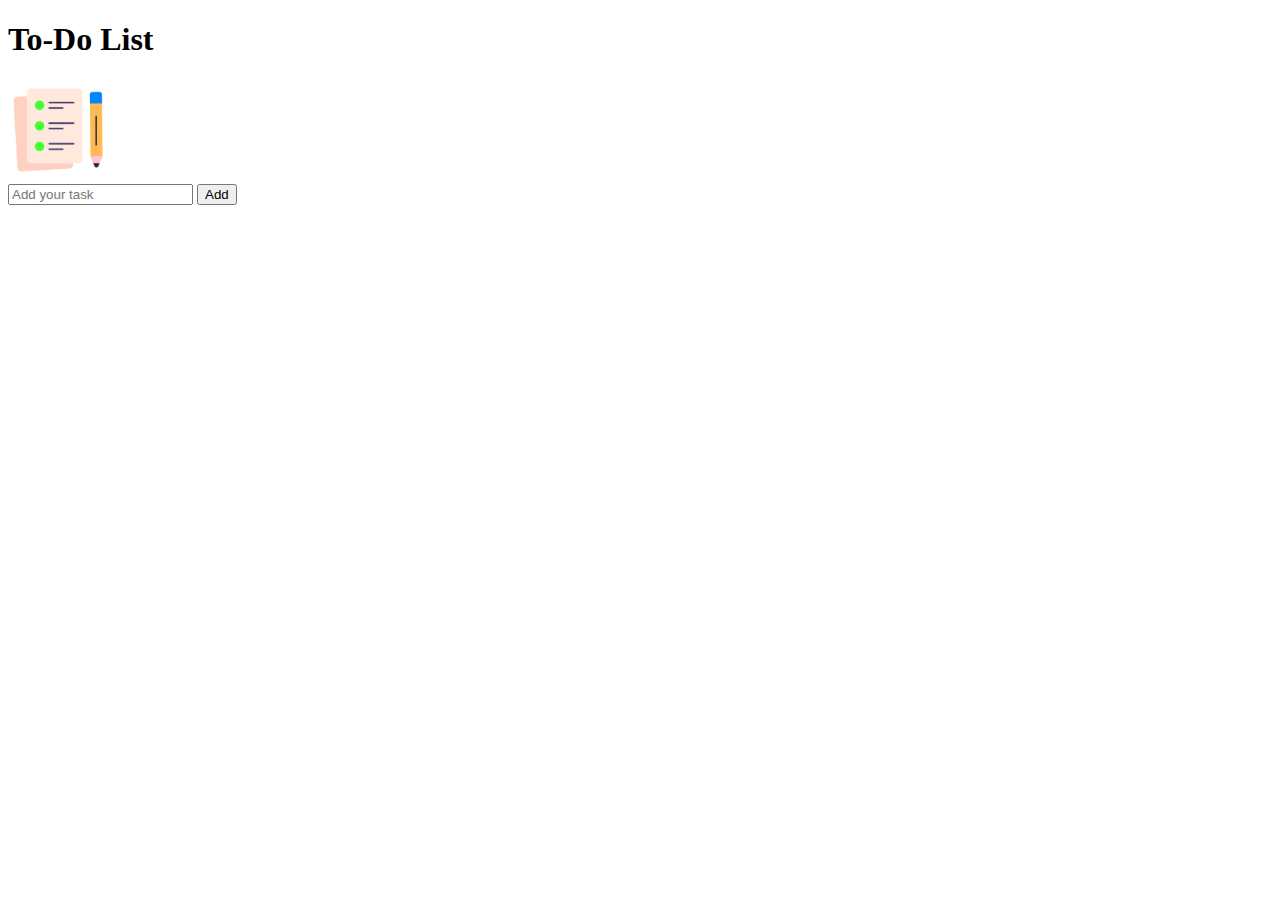
==== To-Do List Application/index.html @ 96cf94ab "Move index.html file out of dest folder, updated relative links. Moved 'index.html' out of the 'dest" ====
<!DOCTYPE html>
<html lang="en">

<head>
    <meta charset="UTF-8">
    <meta name="viewport" content="width=device-width, initial-scale=1.0">
    <link rel="stylesheet" href="./style.css">
    <title>To-Do List App</title>
</head>

<body class="bg-gradient-to-tl from-blue-900 to-purple-900 w-screen min-h-screen flex justify-center items-start overflow-x-hidden">

    <!-- To-Do list container starts here -->
    <div class="px-8 pt-8 pb-4 my-10 bg-white rounded-xl">

        <!-- Heading & Icon -->
        <header class="flex gap-2 mb-4">
            <h1 class="font-bold text-2xl">To-Do List</h1>
            <img src="./Assets/images/icon.png" class="w-7">
        </header>

        <!-- Input Box & Button -->
        <div>
            <input type="text" placeholder="Add your task" spellcheck="false" id="inputBox"
                class="w-80 outline-none border-none p-4 pl-6 rounded-l-full bg-gray-200">
            <button class="font-bold tracking-widest bg-blue-500 py-4 px-10 rounded-r-full 
            active:scale-95 active:bg-blue-600" id="addBtn">Add</button>
        </div>

        <!-- Task List container -->
        <div id="taskContainer">

            <!-- Task List added dynamically -->
        </div>
    </div>
    <!-- To-Do list container ends here -->

    <script src="./main.js"></script>
</body>

</html>
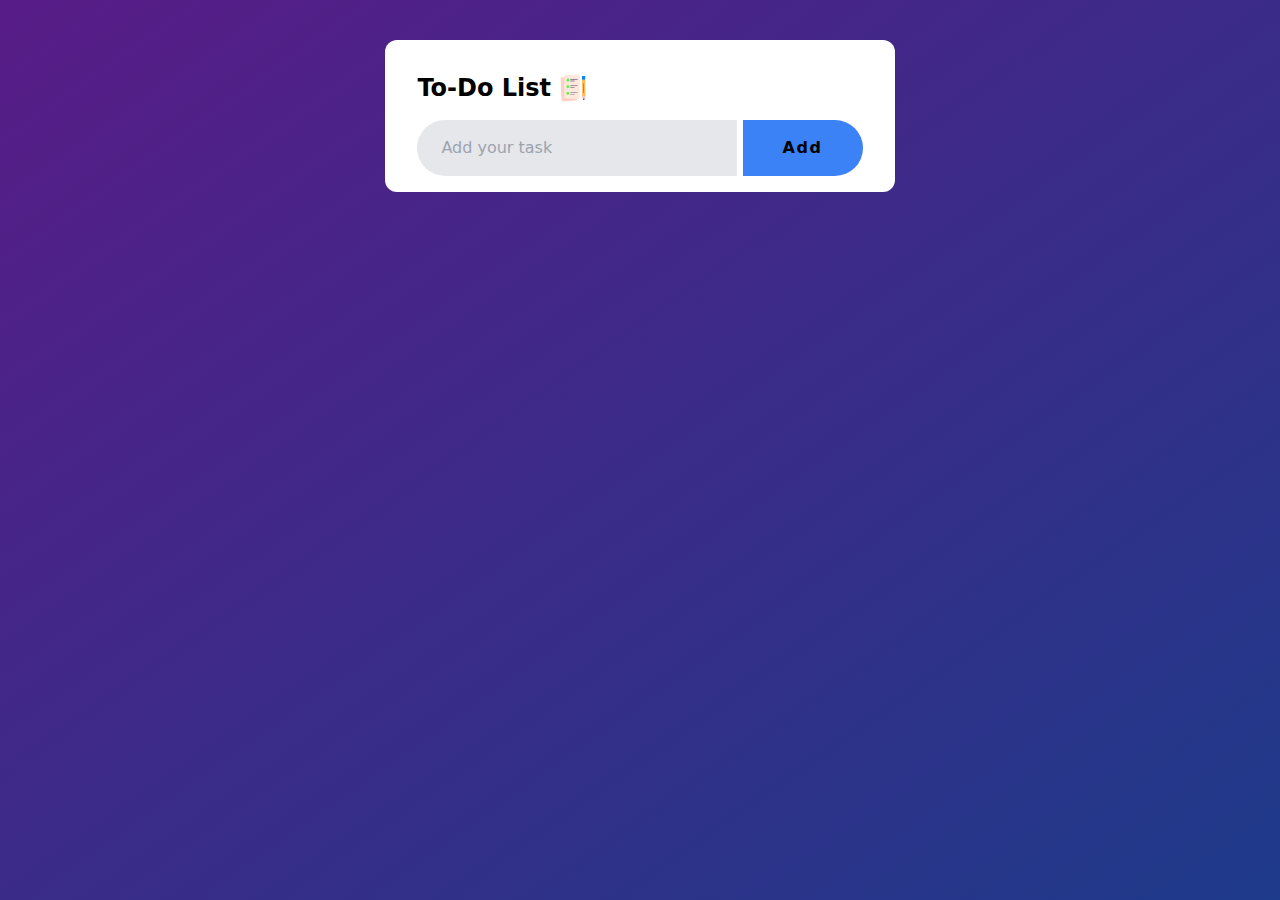
==== commit 3748e81b: "Updated relative links of 'style.css' and 'main.js' in 'index.html' to reflect the new file location" ====
--- a/To-Do List Application/index.html
+++ b/To-Do List Application/index.html
@@ -4,7 +4,7 @@
 <head>
     <meta charset="UTF-8">
     <meta name="viewport" content="width=device-width, initial-scale=1.0">
-    <link rel="stylesheet" href="./style.css">
+    <link rel="stylesheet" href="./dest/style.css">
     <title>To-Do List App</title>
 </head>
 
@@ -35,7 +35,7 @@
     </div>
     <!-- To-Do list container ends here -->
 
-    <script src="./main.js"></script>
+    <script src="./dest/main.js"></script>
 </body>
 
 </html>--- a/To-Do List Application/dest/style.css
+++ b/To-Do List Application/dest/style.css
@@ -0,0 +1,832 @@
+/*
+! tailwindcss v3.4.1 | MIT License | https://tailwindcss.com
+*/
+
+/*
+1. Prevent padding and border from affecting element width. (https://github.com/mozdevs/cssremedy/issues/4)
+2. Allow adding a border to an element by just adding a border-width. (https://github.com/tailwindcss/tailwindcss/pull/116)
+*/
+
+*,
+::before,
+::after {
+  box-sizing: border-box;
+  /* 1 */
+  border-width: 0;
+  /* 2 */
+  border-style: solid;
+  /* 2 */
+  border-color: #e5e7eb;
+  /* 2 */
+}
+
+::before,
+::after {
+  --tw-content: '';
+}
+
+/*
+1. Use a consistent sensible line-height in all browsers.
+2. Prevent adjustments of font size after orientation changes in iOS.
+3. Use a more readable tab size.
+4. Use the user's configured `sans` font-family by default.
+5. Use the user's configured `sans` font-feature-settings by default.
+6. Use the user's configured `sans` font-variation-settings by default.
+7. Disable tap highlights on iOS
+*/
+
+html,
+:host {
+  line-height: 1.5;
+  /* 1 */
+  -webkit-text-size-adjust: 100%;
+  /* 2 */
+  -moz-tab-size: 4;
+  /* 3 */
+  -o-tab-size: 4;
+     tab-size: 4;
+  /* 3 */
+  font-family: ui-sans-serif, system-ui, sans-serif, "Apple Color Emoji", "Segoe UI Emoji", "Segoe UI Symbol", "Noto Color Emoji";
+  /* 4 */
+  font-feature-settings: normal;
+  /* 5 */
+  font-variation-settings: normal;
+  /* 6 */
+  -webkit-tap-highlight-color: transparent;
+  /* 7 */
+}
+
+/*
+1. Remove the margin in all browsers.
+2. Inherit line-height from `html` so users can set them as a class directly on the `html` element.
+*/
+
+body {
+  margin: 0;
+  /* 1 */
+  line-height: inherit;
+  /* 2 */
+}
+
+/*
+1. Add the correct height in Firefox.
+2. Correct the inheritance of border color in Firefox. (https://bugzilla.mozilla.org/show_bug.cgi?id=190655)
+3. Ensure horizontal rules are visible by default.
+*/
+
+hr {
+  height: 0;
+  /* 1 */
+  color: inherit;
+  /* 2 */
+  border-top-width: 1px;
+  /* 3 */
+}
+
+/*
+Add the correct text decoration in Chrome, Edge, and Safari.
+*/
+
+abbr:where([title]) {
+  -webkit-text-decoration: underline dotted;
+          text-decoration: underline dotted;
+}
+
+/*
+Remove the default font size and weight for headings.
+*/
+
+h1,
+h2,
+h3,
+h4,
+h5,
+h6 {
+  font-size: inherit;
+  font-weight: inherit;
+}
+
+/*
+Reset links to optimize for opt-in styling instead of opt-out.
+*/
+
+a {
+  color: inherit;
+  text-decoration: inherit;
+}
+
+/*
+Add the correct font weight in Edge and Safari.
+*/
+
+b,
+strong {
+  font-weight: bolder;
+}
+
+/*
+1. Use the user's configured `mono` font-family by default.
+2. Use the user's configured `mono` font-feature-settings by default.
+3. Use the user's configured `mono` font-variation-settings by default.
+4. Correct the odd `em` font sizing in all browsers.
+*/
+
+code,
+kbd,
+samp,
+pre {
+  font-family: ui-monospace, SFMono-Regular, Menlo, Monaco, Consolas, "Liberation Mono", "Courier New", monospace;
+  /* 1 */
+  font-feature-settings: normal;
+  /* 2 */
+  font-variation-settings: normal;
+  /* 3 */
+  font-size: 1em;
+  /* 4 */
+}
+
+/*
+Add the correct font size in all browsers.
+*/
+
+small {
+  font-size: 80%;
+}
+
+/*
+Prevent `sub` and `sup` elements from affecting the line height in all browsers.
+*/
+
+sub,
+sup {
+  font-size: 75%;
+  line-height: 0;
+  position: relative;
+  vertical-align: baseline;
+}
+
+sub {
+  bottom: -0.25em;
+}
+
+sup {
+  top: -0.5em;
+}
+
+/*
+1. Remove text indentation from table contents in Chrome and Safari. (https://bugs.chromium.org/p/chromium/issues/detail?id=999088, https://bugs.webkit.org/show_bug.cgi?id=201297)
+2. Correct table border color inheritance in all Chrome and Safari. (https://bugs.chromium.org/p/chromium/issues/detail?id=935729, https://bugs.webkit.org/show_bug.cgi?id=195016)
+3. Remove gaps between table borders by default.
+*/
+
+table {
+  text-indent: 0;
+  /* 1 */
+  border-color: inherit;
+  /* 2 */
+  border-collapse: collapse;
+  /* 3 */
+}
+
+/*
+1. Change the font styles in all browsers.
+2. Remove the margin in Firefox and Safari.
+3. Remove default padding in all browsers.
+*/
+
+button,
+input,
+optgroup,
+select,
+textarea {
+  font-family: inherit;
+  /* 1 */
+  font-feature-settings: inherit;
+  /* 1 */
+  font-variation-settings: inherit;
+  /* 1 */
+  font-size: 100%;
+  /* 1 */
+  font-weight: inherit;
+  /* 1 */
+  line-height: inherit;
+  /* 1 */
+  color: inherit;
+  /* 1 */
+  margin: 0;
+  /* 2 */
+  padding: 0;
+  /* 3 */
+}
+
+/*
+Remove the inheritance of text transform in Edge and Firefox.
+*/
+
+button,
+select {
+  text-transform: none;
+}
+
+/*
+1. Correct the inability to style clickable types in iOS and Safari.
+2. Remove default button styles.
+*/
+
+button,
+[type='button'],
+[type='reset'],
+[type='submit'] {
+  -webkit-appearance: button;
+  /* 1 */
+  background-color: transparent;
+  /* 2 */
+  background-image: none;
+  /* 2 */
+}
+
+/*
+Use the modern Firefox focus style for all focusable elements.
+*/
+
+:-moz-focusring {
+  outline: auto;
+}
+
+/*
+Remove the additional `:invalid` styles in Firefox. (https://github.com/mozilla/gecko-dev/blob/2f9eacd9d3d995c937b4251a5557d95d494c9be1/layout/style/res/forms.css#L728-L737)
+*/
+
+:-moz-ui-invalid {
+  box-shadow: none;
+}
+
+/*
+Add the correct vertical alignment in Chrome and Firefox.
+*/
+
+progress {
+  vertical-align: baseline;
+}
+
+/*
+Correct the cursor style of increment and decrement buttons in Safari.
+*/
+
+::-webkit-inner-spin-button,
+::-webkit-outer-spin-button {
+  height: auto;
+}
+
+/*
+1. Correct the odd appearance in Chrome and Safari.
+2. Correct the outline style in Safari.
+*/
+
+[type='search'] {
+  -webkit-appearance: textfield;
+  /* 1 */
+  outline-offset: -2px;
+  /* 2 */
+}
+
+/*
+Remove the inner padding in Chrome and Safari on macOS.
+*/
+
+::-webkit-search-decoration {
+  -webkit-appearance: none;
+}
+
+/*
+1. Correct the inability to style clickable types in iOS and Safari.
+2. Change font properties to `inherit` in Safari.
+*/
+
+::-webkit-file-upload-button {
+  -webkit-appearance: button;
+  /* 1 */
+  font: inherit;
+  /* 2 */
+}
+
+/*
+Add the correct display in Chrome and Safari.
+*/
+
+summary {
+  display: list-item;
+}
+
+/*
+Removes the default spacing and border for appropriate elements.
+*/
+
+blockquote,
+dl,
+dd,
+h1,
+h2,
+h3,
+h4,
+h5,
+h6,
+hr,
+figure,
+p,
+pre {
+  margin: 0;
+}
+
+fieldset {
+  margin: 0;
+  padding: 0;
+}
+
+legend {
+  padding: 0;
+}
+
+ol,
+ul,
+menu {
+  list-style: none;
+  margin: 0;
+  padding: 0;
+}
+
+/*
+Reset default styling for dialogs.
+*/
+
+dialog {
+  padding: 0;
+}
+
+/*
+Prevent resizing textareas horizontally by default.
+*/
+
+textarea {
+  resize: vertical;
+}
+
+/*
+1. Reset the default placeholder opacity in Firefox. (https://github.com/tailwindlabs/tailwindcss/issues/3300)
+2. Set the default placeholder color to the user's configured gray 400 color.
+*/
+
+input::-moz-placeholder, textarea::-moz-placeholder {
+  opacity: 1;
+  /* 1 */
+  color: #9ca3af;
+  /* 2 */
+}
+
+input::placeholder,
+textarea::placeholder {
+  opacity: 1;
+  /* 1 */
+  color: #9ca3af;
+  /* 2 */
+}
+
+/*
+Set the default cursor for buttons.
+*/
+
+button,
+[role="button"] {
+  cursor: pointer;
+}
+
+/*
+Make sure disabled buttons don't get the pointer cursor.
+*/
+
+:disabled {
+  cursor: default;
+}
+
+/*
+1. Make replaced elements `display: block` by default. (https://github.com/mozdevs/cssremedy/issues/14)
+2. Add `vertical-align: middle` to align replaced elements more sensibly by default. (https://github.com/jensimmons/cssremedy/issues/14#issuecomment-634934210)
+   This can trigger a poorly considered lint error in some tools but is included by design.
+*/
+
+img,
+svg,
+video,
+canvas,
+audio,
+iframe,
+embed,
+object {
+  display: block;
+  /* 1 */
+  vertical-align: middle;
+  /* 2 */
+}
+
+/*
+Constrain images and videos to the parent width and preserve their intrinsic aspect ratio. (https://github.com/mozdevs/cssremedy/issues/14)
+*/
+
+img,
+video {
+  max-width: 100%;
+  height: auto;
+}
+
+/* Make elements with the HTML hidden attribute stay hidden by default */
+
+[hidden] {
+  display: none;
+}
+
+*, ::before, ::after {
+  --tw-border-spacing-x: 0;
+  --tw-border-spacing-y: 0;
+  --tw-translate-x: 0;
+  --tw-translate-y: 0;
+  --tw-rotate: 0;
+  --tw-skew-x: 0;
+  --tw-skew-y: 0;
+  --tw-scale-x: 1;
+  --tw-scale-y: 1;
+  --tw-pan-x:  ;
+  --tw-pan-y:  ;
+  --tw-pinch-zoom:  ;
+  --tw-scroll-snap-strictness: proximity;
+  --tw-gradient-from-position:  ;
+  --tw-gradient-via-position:  ;
+  --tw-gradient-to-position:  ;
+  --tw-ordinal:  ;
+  --tw-slashed-zero:  ;
+  --tw-numeric-figure:  ;
+  --tw-numeric-spacing:  ;
+  --tw-numeric-fraction:  ;
+  --tw-ring-inset:  ;
+  --tw-ring-offset-width: 0px;
+  --tw-ring-offset-color: #fff;
+  --tw-ring-color: rgb(59 130 246 / 0.5);
+  --tw-ring-offset-shadow: 0 0 #0000;
+  --tw-ring-shadow: 0 0 #0000;
+  --tw-shadow: 0 0 #0000;
+  --tw-shadow-colored: 0 0 #0000;
+  --tw-blur:  ;
+  --tw-brightness:  ;
+  --tw-contrast:  ;
+  --tw-grayscale:  ;
+  --tw-hue-rotate:  ;
+  --tw-invert:  ;
+  --tw-saturate:  ;
+  --tw-sepia:  ;
+  --tw-drop-shadow:  ;
+  --tw-backdrop-blur:  ;
+  --tw-backdrop-brightness:  ;
+  --tw-backdrop-contrast:  ;
+  --tw-backdrop-grayscale:  ;
+  --tw-backdrop-hue-rotate:  ;
+  --tw-backdrop-invert:  ;
+  --tw-backdrop-opacity:  ;
+  --tw-backdrop-saturate:  ;
+  --tw-backdrop-sepia:  ;
+}
+
+::backdrop {
+  --tw-border-spacing-x: 0;
+  --tw-border-spacing-y: 0;
+  --tw-translate-x: 0;
+  --tw-translate-y: 0;
+  --tw-rotate: 0;
+  --tw-skew-x: 0;
+  --tw-skew-y: 0;
+  --tw-scale-x: 1;
+  --tw-scale-y: 1;
+  --tw-pan-x:  ;
+  --tw-pan-y:  ;
+  --tw-pinch-zoom:  ;
+  --tw-scroll-snap-strictness: proximity;
+  --tw-gradient-from-position:  ;
+  --tw-gradient-via-position:  ;
+  --tw-gradient-to-position:  ;
+  --tw-ordinal:  ;
+  --tw-slashed-zero:  ;
+  --tw-numeric-figure:  ;
+  --tw-numeric-spacing:  ;
+  --tw-numeric-fraction:  ;
+  --tw-ring-inset:  ;
+  --tw-ring-offset-width: 0px;
+  --tw-ring-offset-color: #fff;
+  --tw-ring-color: rgb(59 130 246 / 0.5);
+  --tw-ring-offset-shadow: 0 0 #0000;
+  --tw-ring-shadow: 0 0 #0000;
+  --tw-shadow: 0 0 #0000;
+  --tw-shadow-colored: 0 0 #0000;
+  --tw-blur:  ;
+  --tw-brightness:  ;
+  --tw-contrast:  ;
+  --tw-grayscale:  ;
+  --tw-hue-rotate:  ;
+  --tw-invert:  ;
+  --tw-saturate:  ;
+  --tw-sepia:  ;
+  --tw-drop-shadow:  ;
+  --tw-backdrop-blur:  ;
+  --tw-backdrop-brightness:  ;
+  --tw-backdrop-contrast:  ;
+  --tw-backdrop-grayscale:  ;
+  --tw-backdrop-hue-rotate:  ;
+  --tw-backdrop-invert:  ;
+  --tw-backdrop-opacity:  ;
+  --tw-backdrop-saturate:  ;
+  --tw-backdrop-sepia:  ;
+}
+
+.container {
+  width: 100%;
+}
+
+@media (min-width: 640px) {
+  .container {
+    max-width: 640px;
+  }
+}
+
+@media (min-width: 768px) {
+  .container {
+    max-width: 768px;
+  }
+}
+
+@media (min-width: 1024px) {
+  .container {
+    max-width: 1024px;
+  }
+}
+
+@media (min-width: 1280px) {
+  .container {
+    max-width: 1280px;
+  }
+}
+
+@media (min-width: 1536px) {
+  .container {
+    max-width: 1536px;
+  }
+}
+
+.my-10 {
+  margin-top: 2.5rem;
+  margin-bottom: 2.5rem;
+}
+
+.mb-4 {
+  margin-bottom: 1rem;
+}
+
+.mr-2 {
+  margin-right: 0.5rem;
+}
+
+.mt-2 {
+  margin-top: 0.5rem;
+}
+
+.flex {
+  display: flex;
+}
+
+.h-6 {
+  height: 1.5rem;
+}
+
+.min-h-screen {
+  min-height: 100vh;
+}
+
+.w-5 {
+  width: 1.25rem;
+}
+
+.w-6 {
+  width: 1.5rem;
+}
+
+.w-7 {
+  width: 1.75rem;
+}
+
+.w-80 {
+  width: 20rem;
+}
+
+.w-\[440px\] {
+  width: 440px;
+}
+
+.w-screen {
+  width: 100vw;
+}
+
+.flex-shrink-0 {
+  flex-shrink: 0;
+}
+
+.flex-grow {
+  flex-grow: 1;
+}
+
+.flex-grow-0 {
+  flex-grow: 0;
+}
+
+.cursor-none {
+  cursor: none;
+}
+
+.cursor-default {
+  cursor: default;
+}
+
+.items-start {
+  align-items: flex-start;
+}
+
+.items-center {
+  align-items: center;
+}
+
+.justify-center {
+  justify-content: center;
+}
+
+.gap-2 {
+  gap: 0.5rem;
+}
+
+.overflow-x-hidden {
+  overflow-x: hidden;
+}
+
+.rounded-2xl {
+  border-radius: 1rem;
+}
+
+.rounded-full {
+  border-radius: 9999px;
+}
+
+.rounded-xl {
+  border-radius: 0.75rem;
+}
+
+.rounded-l-full {
+  border-top-left-radius: 9999px;
+  border-bottom-left-radius: 9999px;
+}
+
+.rounded-r-full {
+  border-top-right-radius: 9999px;
+  border-bottom-right-radius: 9999px;
+}
+
+.border-none {
+  border-style: none;
+}
+
+.bg-blue-100 {
+  --tw-bg-opacity: 1;
+  background-color: rgb(219 234 254 / var(--tw-bg-opacity));
+}
+
+.bg-blue-500 {
+  --tw-bg-opacity: 1;
+  background-color: rgb(59 130 246 / var(--tw-bg-opacity));
+}
+
+.bg-gray-200 {
+  --tw-bg-opacity: 1;
+  background-color: rgb(229 231 235 / var(--tw-bg-opacity));
+}
+
+.bg-white {
+  --tw-bg-opacity: 1;
+  background-color: rgb(255 255 255 / var(--tw-bg-opacity));
+}
+
+.bg-gradient-to-tl {
+  background-image: linear-gradient(to top left, var(--tw-gradient-stops));
+}
+
+.from-blue-900 {
+  --tw-gradient-from: #1e3a8a var(--tw-gradient-from-position);
+  --tw-gradient-to: rgb(30 58 138 / 0) var(--tw-gradient-to-position);
+  --tw-gradient-stops: var(--tw-gradient-from), var(--tw-gradient-to);
+}
+
+.to-purple-900 {
+  --tw-gradient-to: #581c87 var(--tw-gradient-to-position);
+}
+
+.p-2 {
+  padding: 0.5rem;
+}
+
+.p-4 {
+  padding: 1rem;
+}
+
+.px-10 {
+  padding-left: 2.5rem;
+  padding-right: 2.5rem;
+}
+
+.px-8 {
+  padding-left: 2rem;
+  padding-right: 2rem;
+}
+
+.py-4 {
+  padding-top: 1rem;
+  padding-bottom: 1rem;
+}
+
+.pb-1 {
+  padding-bottom: 0.25rem;
+}
+
+.pb-4 {
+  padding-bottom: 1rem;
+}
+
+.pl-6 {
+  padding-left: 1.5rem;
+}
+
+.pt-8 {
+  padding-top: 2rem;
+}
+
+.text-2xl {
+  font-size: 1.5rem;
+  line-height: 2rem;
+}
+
+.text-lg {
+  font-size: 1.125rem;
+  line-height: 1.75rem;
+}
+
+.font-bold {
+  font-weight: 700;
+}
+
+.tracking-widest {
+  letter-spacing: 0.1em;
+}
+
+.line-through {
+  text-decoration-line: line-through;
+}
+
+.outline-none {
+  outline: 2px solid transparent;
+  outline-offset: 2px;
+}
+
+.hover\:rounded-full:hover {
+  border-radius: 9999px;
+}
+
+.hover\:border-2:hover {
+  border-width: 2px;
+}
+
+.hover\:border-gray-500:hover {
+  --tw-border-opacity: 1;
+  border-color: rgb(107 114 128 / var(--tw-border-opacity));
+}
+
+.hover\:bg-blue-200:hover {
+  --tw-bg-opacity: 1;
+  background-color: rgb(191 219 254 / var(--tw-bg-opacity));
+}
+
+.hover\:bg-slate-300:hover {
+  --tw-bg-opacity: 1;
+  background-color: rgb(203 213 225 / var(--tw-bg-opacity));
+}
+
+.active\:scale-95:active {
+  --tw-scale-x: .95;
+  --tw-scale-y: .95;
+  transform: translate(var(--tw-translate-x), var(--tw-translate-y)) rotate(var(--tw-rotate)) skewX(var(--tw-skew-x)) skewY(var(--tw-skew-y)) scaleX(var(--tw-scale-x)) scaleY(var(--tw-scale-y));
+}
+
+.active\:bg-blue-600:active {
+  --tw-bg-opacity: 1;
+  background-color: rgb(37 99 235 / var(--tw-bg-opacity));
+}